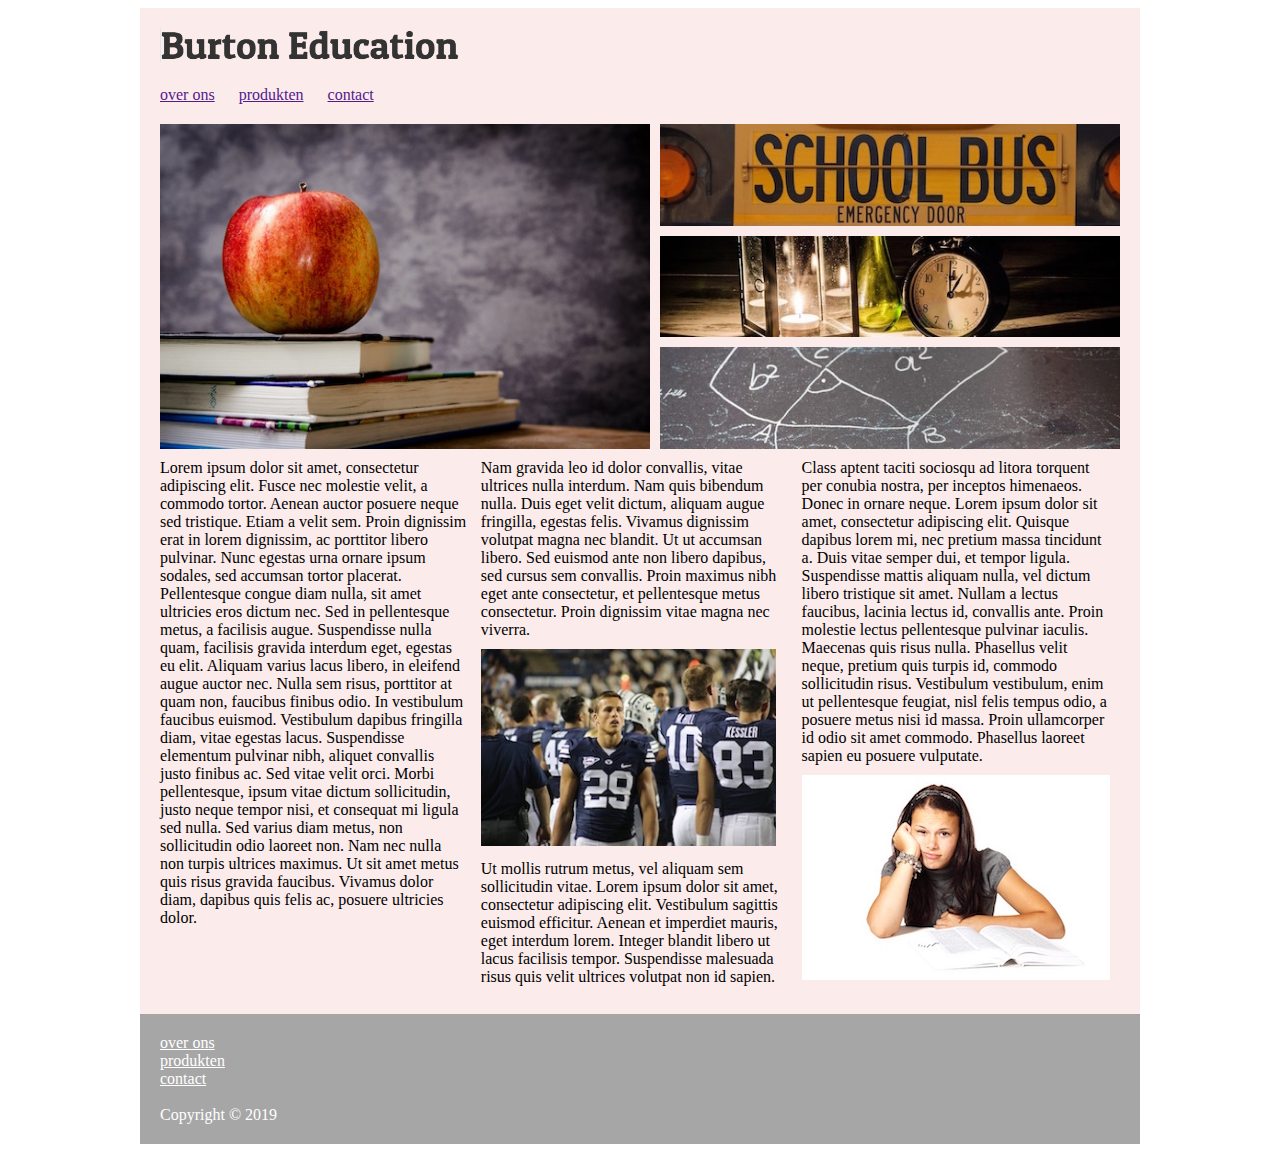
==== opdrachten/burton/index.html @ 13f35bf0 "burton heeft ook een site nu" ====
<!DOCTYPE html>
<html lang="en">
<head>
    <meta charset="UTF-8">
    <title>Burton Education</title>
    <link rel="stylesheet" type="text/css" href="externcode/style.css">
</head>
<body>
<div id="wrapper">
    <header>
        <img src="imgs/burton_logo.png" width="300px" alt="logo">
    </header>
    <nav>
        <a href="">over ons</a>
        <a href="">produkten</a>
        <a href="">contact</a>

    </nav>



    <section class="appel">
        <img src="imgs/appel.jpg" class="appel" alt="appel">
    </section>
    <section class="visuals">
        <img src="imgs/bus.jpg" class="visuals" alt="schoolbus">
        <img src="imgs/desk.jpg" class="visuals" alt="klok">
        <img src="imgs/pythagoras.jpg" class="visuals" alt="schoolbord">
    </section>



    <section class="articles">
        <article>
            Lorem ipsum dolor sit amet, consectetur adipiscing elit. Fusce nec molestie velit, a commodo tortor. Aenean auctor posuere neque sed tristique. Etiam a velit sem.
            Proin dignissim erat in lorem dignissim, ac porttitor libero pulvinar. Nunc egestas urna ornare ipsum sodales, sed accumsan tortor placerat. Pellentesque congue diam
            nulla, sit amet ultricies eros dictum nec. Sed in pellentesque metus, a facilisis augue. Suspendisse nulla quam, facilisis gravida interdum eget, egestas eu elit.
            Aliquam varius lacus libero, in eleifend augue auctor nec. Nulla sem risus, porttitor at quam non, faucibus finibus odio. In vestibulum faucibus euismod. Vestibulum
            dapibus fringilla diam, vitae egestas lacus. Suspendisse elementum pulvinar nibh, aliquet convallis justo finibus ac. Sed vitae velit orci. Morbi pellentesque, ipsum
            vitae dictum sollicitudin, justo neque tempor nisi, et consequat mi ligula sed nulla. Sed varius diam metus, non sollicitudin odio laoreet non. Nam nec nulla non turpis ultrices maximus. Ut sit amet metus quis risus gravida faucibus.
            Vivamus dolor diam, dapibus quis felis ac, posuere ultricies dolor.
        </article>
        <article>
            Nam gravida leo id dolor convallis, vitae ultrices nulla interdum. Nam quis bibendum nulla. Duis eget velit dictum, aliquam augue fringilla, egestas felis. Vivamus
            dignissim volutpat magna nec blandit. Ut ut accumsan libero. Sed euismod ante non libero dapibus, sed cursus sem convallis. Proin maximus nibh eget ante
            consectetur, et pellentesque metus consectetur. Proin dignissim vitae magna nec viverra. <img src="imgs/football.jpg" alt="football" width="295px"> Ut mollis rutrum metus, vel aliquam sem sollicitudin vitae. Lorem ipsum
            dolor sit amet, consectetur adipiscing elit. Vestibulum sagittis euismod efficitur. Aenean et imperdiet mauris, eget interdum lorem. Integer blandit libero ut lacus
            facilisis tempor. Suspendisse malesuada risus quis velit ultrices volutpat non id sapien.
        </article>
        <article>
             Class aptent taciti sociosqu ad litora torquent per conubia nostra, per inceptos himenaeos. Donec in ornare neque. Lorem ipsum dolor sit amet, consectetur
            adipiscing elit. Quisque dapibus lorem mi, nec pretium massa tincidunt a. Duis vitae semper dui, et tempor ligula. Suspendisse mattis aliquam nulla, vel dictum libero
            tristique sit amet. Nullam a lectus faucibus, lacinia lectus id, convallis ante. Proin molestie lectus pellentesque pulvinar iaculis. Maecenas quis risus nulla.
            Phasellus velit neque, pretium quis turpis id, commodo sollicitudin risus. Vestibulum vestibulum, enim ut pellentesque feugiat, nisl felis tempus odio, a posuere
            metus nisi id massa. Proin ullamcorper id odio sit amet commodo. Phasellus laoreet sapien eu posuere vulputate.
            <img src="imgs/book.jpg" alt="saai meisje, kindermishandeling denk ik">
        </article>
    </section>


</div> <!-- wrapper -->


    <footer>
        <a href="">over ons</a><br>
        <a href="">produkten</a><br>
        <a href="">contact</a><br><br>
        Copyright &copy; 2019
    </footer>







</body>
</html>
---- opdrachten/burton/externcode/style.css ----
*{
    box-sizing: border-box;
}

#wrapper, footer{
    width: 1000px;
    margin: auto;
    background-color: rgb(251,235,235);
    padding: 20px;
}

section.appel, section.visuals{
    width: 50%;
    float: left;
}

section.visuals{
    text-align: right;
}

img.appel{
    width: 490px;
}

img.visuals{
    width: 460px;
    margin-bottom: 6px;
}

nav{
    padding-top: 20px;
    padding-bottom: 20px;
}

nav a{
    padding-right: 20px;
}

section article{
    width: 33%;
    display: inline-block;
    padding-right: 10px;
    vertical-align: top;
}

section article :last-child{
    padding-right: 0px;
}
.articles img{
    padding-top: 10px;
    padding-bottom: 10px;
}
footer{
    color: white;
    background-color: rgb(166,166,166);
}
footer a{
    color: white;
}
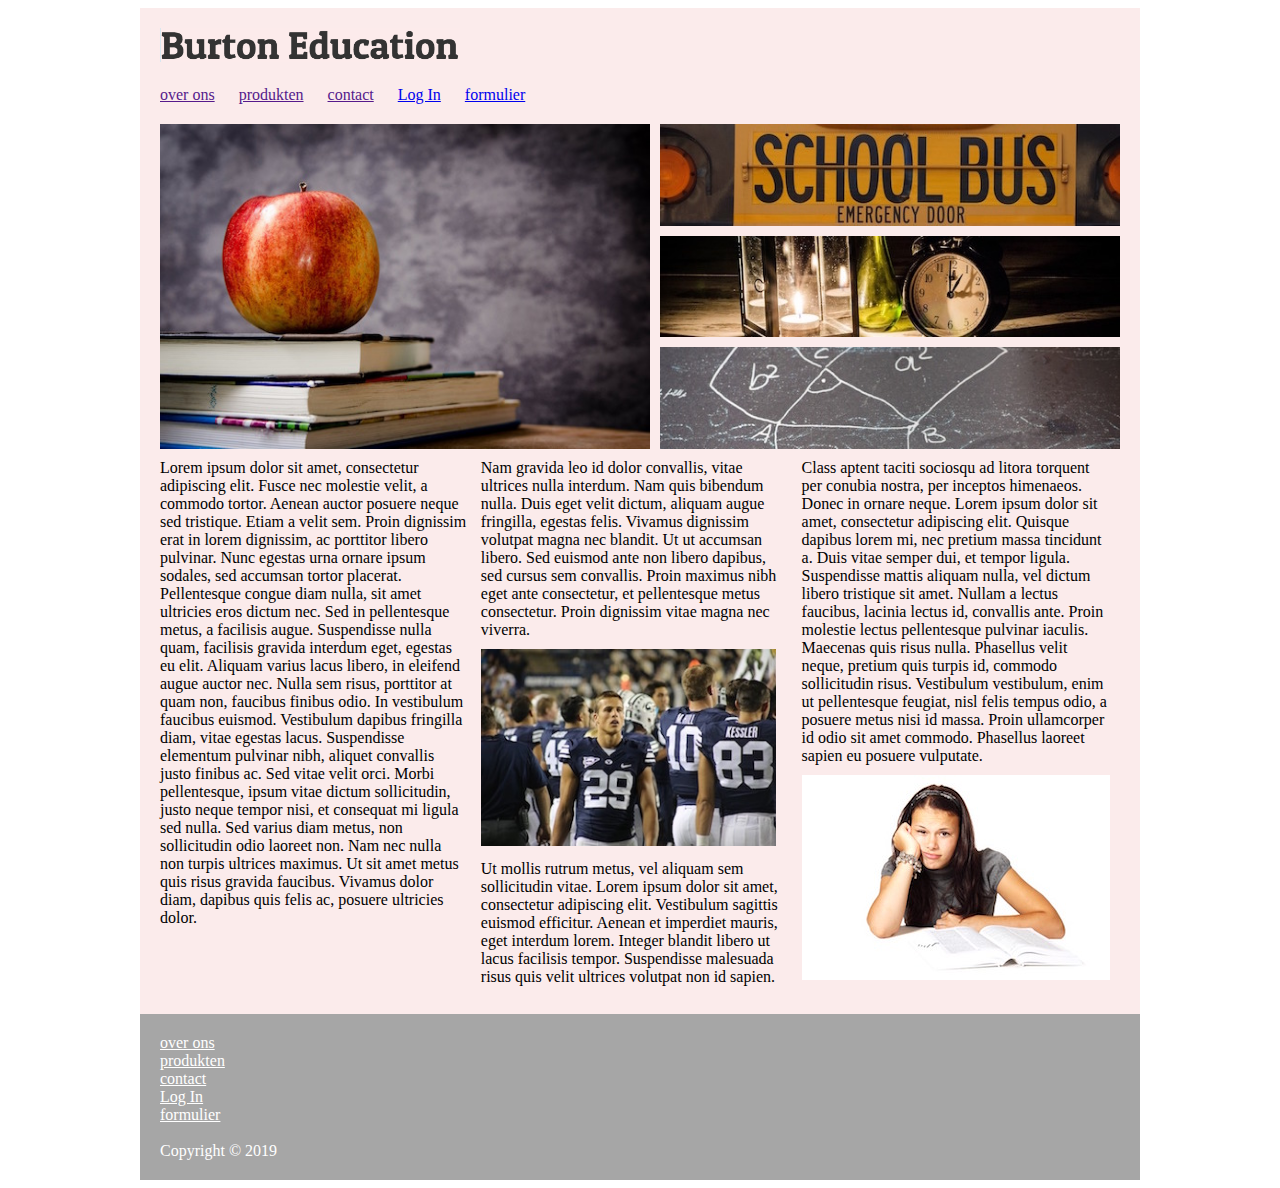
==== commit a02a354f: "burton heeft formulieren" ====
--- a/opdrachten/burton/index.html
+++ b/opdrachten/burton/index.html
@@ -14,7 +14,8 @@
         <a href="">over ons</a>
         <a href="">produkten</a>
         <a href="">contact</a>
-
+        <a href="login.html">Log In</a>
+        <a href="form.html">formulier</a>
     </nav>
 
 
@@ -64,7 +65,10 @@
     <footer>
         <a href="">over ons</a><br>
         <a href="">produkten</a><br>
-        <a href="">contact</a><br><br>
+        <a href="">contact</a><br>
+        <a href="login.html">Log In</a><br>
+        <a href="form.html">formulier</a><br>
+        <br>
         Copyright &copy; 2019
     </footer>
 
--- a/opdrachten/burton/externcode/style.css
+++ b/opdrachten/burton/externcode/style.css
@@ -1,59 +1,158 @@
-*{
+* {
     box-sizing: border-box;
 }
 
-#wrapper, footer{
+#wrapper, footer {
     width: 1000px;
     margin: auto;
-    background-color: rgb(251,235,235);
+    background-color: rgb(251, 235, 235);
     padding: 20px;
 }
 
-section.appel, section.visuals{
+section.appel, section.visuals {
     width: 50%;
     float: left;
 }
 
-section.visuals{
+section.visuals {
     text-align: right;
 }
 
-img.appel{
+img.appel {
     width: 490px;
 }
 
-img.visuals{
+img.visuals {
     width: 460px;
     margin-bottom: 6px;
 }
 
-nav{
+nav {
     padding-top: 20px;
     padding-bottom: 20px;
 }
 
-nav a{
+nav a {
     padding-right: 20px;
 }
 
-section article{
+section article {
     width: 33%;
     display: inline-block;
     padding-right: 10px;
     vertical-align: top;
 }
 
-section article :last-child{
+section article :last-child {
     padding-right: 0px;
 }
-.articles img{
+
+.articles img {
     padding-top: 10px;
     padding-bottom: 10px;
 }
-footer{
+
+footer {
     color: white;
-    background-color: rgb(166,166,166);
+    background-color: rgb(166, 166, 166);
 }
-footer a{
+
+footer a {
     color: white;
-}+}
+
+/*form style*/
+.secone {
+
+}
+
+.listone {
+    list-style-type: none;
+    padding: 0;
+}
+
+.listone li {
+    padding: 0px;
+}
+
+.input {
+    padding: 20px;
+    width: 380px;
+}
+
+.input input {
+    float: right;
+}
+
+.input label {
+    vertical-align: top;
+}
+
+.input textarea {
+    float: right;
+    width: 200px;
+    height: 100px;
+}
+
+.input select {
+    float: right;
+}
+
+.input2 {
+
+    padding: 20px;
+    width: 380px;
+
+}
+
+.vrouw {
+    display: inline;
+    float: right;
+}
+
+.man {
+    display: inline;
+    position: relative;
+    left: 100px;
+}
+
+.sectwo {
+    width: 250px;
+    position: absolute;
+    top: 70px;
+    left: 400px;
+}
+
+.sectwo ul{
+    list-style-type: none;
+    padding: 0;
+}
+
+
+.inut2 {
+    display: inline;
+    position: relative;
+    left: 100px;
+}
+
+.label{
+    position: relative;
+    top: 17px;
+}
+
+.buttons{
+    text-align: right;
+    width: 600px;
+}
+
+
+
+
+
+
+
+
+
+
+
+
